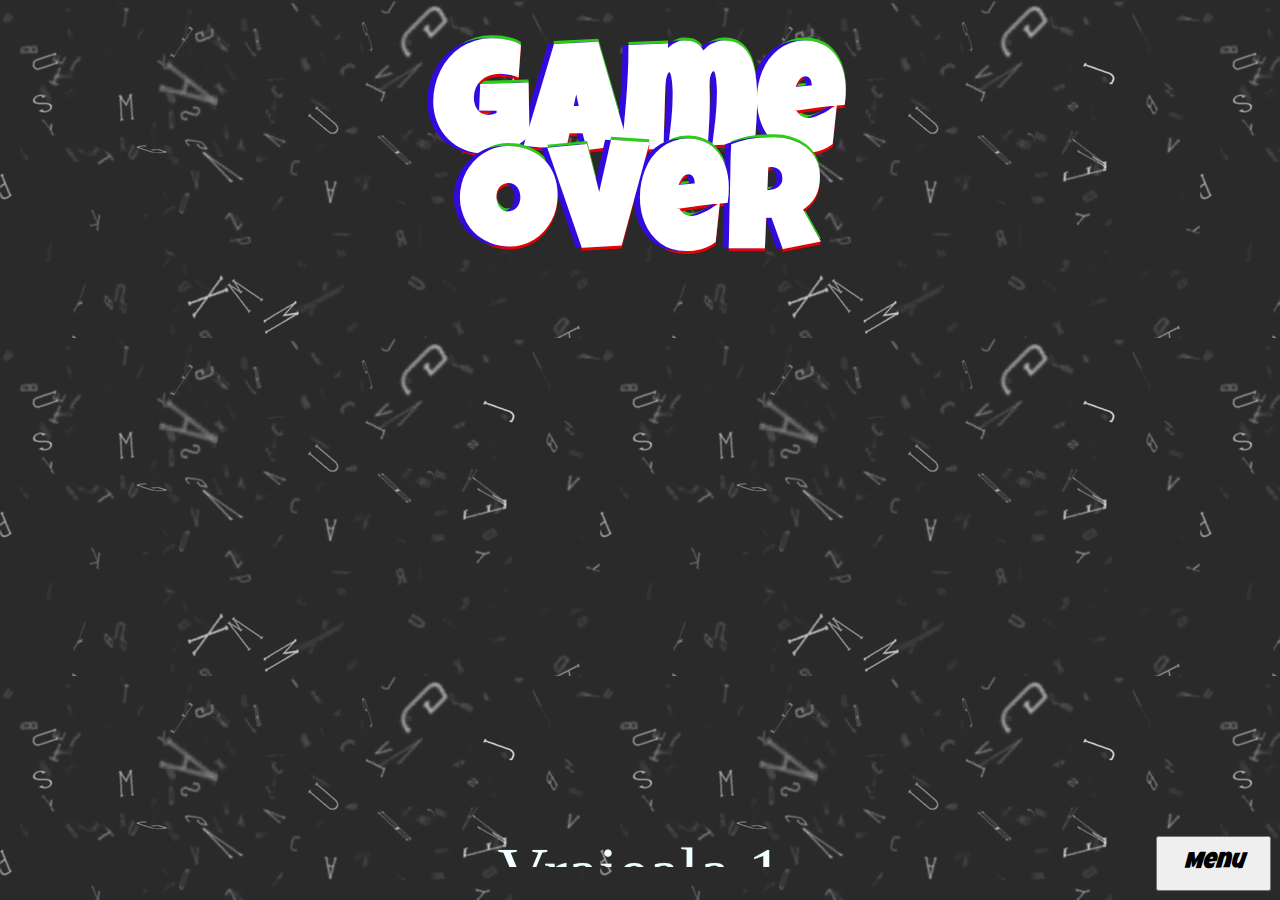
==== Words Maze Varianta 2/Game Over.html @ b917aca6 "Add files via upload" ====
<!DOCTYPE html>
<html lang="en">

<head>
    <link href="https://fonts.googleapis.com/css?family=Luckiest+Guy" rel="stylesheet">
    <meta charset="UTF-8">
    <meta name="viewport" content="width=device-width, initial-scale=1.0">
    <meta http-equiv="X-UA-Compatible" content="ie=edge">
    <link rel="stylesheet" href="style.css">
    <title>Game Over</title>
</head>

<body id="body">
     <h1 id="Last-Page-title"> Game Over </h1>

     <audio src="sounds/background theme.mp3" type="audio.mp3" id="background-music" autoplay="true" loop="true"></audio>
     
     <button class="toMenu-button" onclick="location='../../index.html'">Menu</button>

   <marquee class="Credits" id="Credits" behavior="scroll" direction="up" scrollamount="12">
       <p>Vrajeala 1</p>
       <p>Vrajeala 2</p>
       <p>Vrajeala 3</p>
       <p>Vrajeala 4</p>
       <p>Vrajeala 5</p>
       <p>Vrajeala 6</p>
       <p>Vrajeala 7</p>
       <p>Vrajeala 8</p>
       <p>Vrajeala 9</p>
       <p>Vrajeala 10</p>
   </marquee>  





</body>
---- Words Maze Varianta 2/style.css ----
html {
    overflow: hidden;
}

#body {
    background-image: url("images/background.gif");
    background-blend-mode: lighten;
    background-color: #ffffff2a;
    height: 800px;
}


#music-button { 
    display: flex;
    box-sizing: border-box;
    align-items: center;
    position: absolute;
    width: 44px;
    height: 44px;
    top: 9px;
    right: 9px;
    background-image: url("images/Musical\ Note.png");
    background-position: center;
    outline: none;
    border-radius: 50%; 
    border: 2.5px rgb(255, 255, 255);
    border-style: solid;
}


#sound-form {
    position: absolute;
    background-color: rgb(122, 122, 122);
    width: 30px;
    height: 30px;
    clip-path: polygon(40% 27%, 80% 0, 80% 99%, 40% 73%, 10% 73%, 10% 27%);    
} 

#cross {
    display: none;
    background-color: red;
    position: absolute;
    width: 45px;
    height: 45px;
    clip-path: polygon(85% 0, 100% 0, 15% 100%, 0% 100%);
    opacity: 0.4;
    right: -4px;
    border-radius: 50%;
}

/*menu page*/
#menu-page {
    animation: showpage 0.5s;
}

#menu-page h1 {
    font-family: 'Luckiest Guy', cursive;
    font-size: 60px;
    font-weight: bolder;
    color:#ffffff;
    text-shadow:-4px 0 rgb(50, 10, 224), 0 2px rgb(226, 3, 3), 0px 0 black, 0 -2px rgb(41, 207, 19);
    text-align: center;
    vertical-align: middle;
    line-height: 40px;
    width: 200px;
    margin-left: auto;
    margin-right: auto;
}

.startbuttons-box {
    display:flex;
    justify-content: center;
    align-items: center;
    flex-direction: column;
    margin-top: 160px;
}

.startbuttons {
    margin: 15px;
    height: 60px;
    width: 230px;
    font-family: 'Luckiest Guy', cursive;
    font-size: 18px;
    text-shadow:-1px 0 white, 0 1px white, 1px 0 white, 0 -1px white;
    font-style: italic;
    font-weight: bolder;
    background-color: honeydew;
    animation-name: example;
    animation-duration: 7.6s;
    animation-iteration-count: infinite;
}

#exit-modal-bg {
    display: none;
    justify-content: center;
    align-items: center;
    height: 800px;
    width: 100%;
}

#exit-modal {
    position: relative;
    width: 550px;
    height: 120px;
    animation: showmodal 0.4s;
    bottom: 120px;
}

#exit-modal-header {
    background-color: brown;
    height: 45px;     
}

#exit-modal-body {
    display: flex;
    background-color: rgb(145, 136, 136);
    margin: 0px;
    height: 180px;
    justify-content: center;
    align-items: center;
    font-size: 23px;
    font-family: 'Luckiest Guy', cursive;
}

#exit-modal-footer {
    text-align: center;
    background-color: brown;
    height: 50px; 
}
/*menu page*/

@keyframes example {
    0% {background-color: hsla(14, 89%, 50%, 0.959);}
    14% {background-color: hsla(246, 89%, 50%, 0.959);}
    28% {background-color: hsla(36, 89%, 50%, 0.959);}
    42% {background-color: hsla(120, 89%, 50%, 0.959);}
    56% {background-color: hsla(278, 89%, 50%, 0.959);}
    70% {background-color: hsla(180, 89%, 50%, 0.959);}
    85% {background-color: hsla(310, 89%, 50%, 0.959);}
    100% {background-color: hsla(14, 89%, 50%, 0.959);}
}

/*howtoplay page*/
#howtoplay-page {
    display: none;
    animation: showpage 0.5s;
}

@keyframes showpage {
    from {
        opacity: 0;
    }
    to {
        opacity: 1;
    }
}

#howtoplay-page h1 {
    font-family: 'Luckiest Guy', cursive;
    font-size: 30px;
    font-weight: bold;
    color:#ffffff;
    text-shadow:-2px 0 black, 0 2px black, 2px 0 black, 0 -2px black;
    text-align: center;
    vertical-align: middle;
    line-height: 50px;
}

#howtoplay-page p {
    font-family: 'Luckiest Guy', cursive;
    font-weight: normal;
    font-size: 18px;
    color:#ffffff;
    text-shadow:-2px 0 black, 0 2px black, 3px 0 black, 0 -2px black;
    text-align: center;
    vertical-align: middle;
    line-height: 32px;
}

.howtoplaybuttons-box {
    display: flex;
    justify-content: center;
    flex-direction: column;
    align-items: center;
}

.howtoplaybuttons {
    height: 60px;
    width: 280px;
    margin-top: 30px;
    font-size: 1.2rem;
    font-family: 'Luckiest Guy', cursive;
    text-shadow:-1px 0 white, 0 1px white, 1px 0 white, 0 -1px white;
    font-style: italic;
    background-color: honeydew;
    animation-name: example;
    animation-duration: 8s;
    animation-iteration-count: infinite;   
}
/*howtoplay page*/

/*levels page*/
#levels-page {
    display: none;
    animation: showpage 0.2s;
}

#levels-page h1 {
    font-family: 'Luckiest Guy', cursive;
    font-size: 35px;
    font-weight: bold;
    color:#ffffff;
    text-shadow:-2px 0 black, 0 2px black, 2px 0 black, 0 -2px black;
    text-align: center;
    vertical-align: middle;
    line-height: 50px;
}

.levelbox {
    margin-top: 8rem;
    display: flex;
    justify-content: center;
    align-items: center;
    flex-wrap: wrap;
    margin-left: auto;
    margin-right: auto;
}

.levelbuttons {
    margin: 7px;
    font-size: 15px;
    font-family: 'Luckiest Guy', cursive;
    text-shadow:-1px 0 white, 0 1px white, 1px 0 white, 0 -1px white;
    font-style: italic;
    background-color: rgb(173, 168, 168);
    width: 50px;
    height: 50px;
    outline: none;
}

#levels-back-button {
    width: 50%;
}
/*levels page*/

/*level1 page*/
#level1-page {
    display: block;
    animation: showpage 2s;
}

h6 {
    margin-top: 50px;
    margin-bottom: 50px; 
    font-family: 'Luckiest Guy', cursive;
    font-size: 2.3rem;
    font-weight: bold;
    color:#ffffff;
    text-shadow:-2px 0 black, 0 2px black, 2px 0 black, 0 -2px black;
    text-align: center;
    vertical-align: middle;
    line-height: 24px;
}

.level1-letter-container {
    display: flex;
    grid-template-columns: auto auto auto;
    grid-template-rows: auto;
    justify-content: center;
    align-items: center;
    margin-top: 0rem;
    position: relative;
    opacity: 0.8;
}

.level1-letter-item {
    display: flex;
    justify-content: center;
    align-items: center;
    background-color: rgb(173, 168, 168);
    text-align: center;
    margin: 0;
    width: 47px;
    height: 47px;
    font-size: 20px;
    border: 3px solid;
    border-top-left-radius: 25%;
    border-bottom-right-radius: 25%;
    outline-offset: 5px;
    font-family: 'Crimson Text', serif;
}

.backspacebutton-box {
    position: relative;
    margin-left: auto;
    margin-right: auto;
    display: flex;
    justify-content: center;
    align-items: center;
    top: 145px;
    width: 98px;
    height: 68px;
    background-color: rgba(255, 0, 0, 0.733);
    clip-path: polygon(25% 9%, 96% 9%, 96% 91%, 25% 91%, 2% 51%);
}

.backspacebutton {
    width: 90px;
    height: 60px;
    opacity: 0.9; 
    clip-path: polygon(25% 9%, 96% 9%, 96% 91%, 25% 91%, 2% 51%);
}

.backspacebutton p {
    position: relative;
    font-size: 35px;
    font-weight: bolder;
    left: 8%;
    bottom: 1.8rem;
    opacity: 0.6;
    color: black;
    font-family: 'Luckiest Guy', cursive;
} 

.fiveletterbox {
    position: relative;
    display: flex;
    margin-left: auto;
    margin-right: auto;
    justify-content: center;
    flex-wrap: wrap;   
    top: 105px;  
}

.letterbutton {
    text-align: center;
    width: 67px;
    height: 67px;
    margin: 17px;
    font-size: 30px;
    font-family: 'Crimson Text', serif;
    text-shadow:-1px 0 white, 0 1px white, 1px 0 white, 0 -1px white;
    border-style: solid;
    border-color: rgb(173, 168, 168);
    font-weight: bolder;
    opacity: 0.9;
    padding: 0;
}

.letterbutton:hover {
    background-color: #33cc33;
}

.nextlevel-modal-background {
    display: none;
    position: absolute;
    top: 0vh;
    left: 0.5%;
    height: 100vh;
    width: 99%;
    background-color: black;
    opacity: 0.7;
}

.nextlevel-modal {
    position: absolute;
    display: none;
    justify-content: center;
    align-items: center;
    top: 0;
    left: 0;
    width: 100%;
    height: 100vh;
}

.modal-content {
    position: relative;
    bottom: 150px;
    width: 400px;
    height: 308px;
    animation: showmodal 0.7s;
    
}

#modal-body {  
     background-color: rgb(145, 136, 136);
     margin: 0px;
     height: 200px;
} 

#modal-body p {
    position: relative;
    margin: 0px; 
    top: 5px;
    font-family: 'Luckiest Guy', cursive;
    font-size: 21px;
    color:#ffffff;
    text-shadow:-2px 0 rgba(0, 0, 0, 0.301), 0 2px rgba(0, 0, 0, 0.301), 3px 0 rgba(0, 0, 0, 0.301), 0 -2px rgba(0, 0, 0, 0.301);
    text-align: center;
    vertical-align: middle;
}

#modal-word {
    margin-top: 11%;
    font-size: 35px;
    text-align: center;
    font-family: 'Luckiest Guy', cursive;
    color: rgb(247, 247, 17);
}

#modal-header {
    text-align: center;
    background-color: brown;
    height: 40px;     
}

#modal-header p {
    position: relative;
    margin: 0px; 
    top: 20%;
    font-family: 'Luckiest Guy', cursive;
    font-size: 20px;
    font-weight: bold;
    color:#ffffff;
    text-shadow:-2px 0 rgba(0, 0, 0, 0.301), 0 2px rgba(0, 0, 0, 0.301), 3px 0 rgba(0, 0, 0, 0.301), 0 -2px rgba(0, 0, 0, 0.301);
    text-align: center;
    vertical-align: middle;
}

#modal-footer {
    display:flex;
    justify-content: center;
    align-items: center;
    text-align: center;
    background-color: brown;
    height: 70px; 
}

#modal-word p {
    position: relative;
    font-family: 'Luckiest Guy', cursive;
    text-shadow:-1px 0 white, 0 1px white, 1px 0 white, 0 -1px white;
    font-size: 30px;
}


#modalbutton {
    position: relative;
    width: 200px;
    height: 40px;
    animation: change 1.2s infinite;
    font-size: 15px;
    font-family: 'Luckiest Guy', cursive;
    text-shadow:-1px 0 white, 0 1px white, 1px 0 white, 0 -1px white;
    font-style: italic;
}

.toMenu-button {
    position: absolute;
    width: 95px;
    height: 50px;
    font-family: 'Luckiest Guy', cursive;
    font-size: 22px;
    font-style: italic;
    font-weight: normal;
    bottom: 9px;
    right: 9px;
}

.eightletterbox {
    position: relative;
    display: flex;
    margin-left: auto;
    margin-right: auto;
    justify-content: center;
    flex-wrap: wrap;   
    top: 100px;
}

.nineletterbox {
    position: relative;
    display: flex;
    margin-left: auto;
    margin-right: auto;
    justify-content: center;
    flex-wrap: wrap;   
    top: 100px;
}

@keyframes showmodal {
    from {
        opacity: 0;
    }
    to {
        opacity: 1;
        }
}

@keyframes change {
    from {
        background-color: greenyellow;
    }
    to {
        background-color: blueviolet;
    }
}

#Last-Page-title {   
    margin-top: 70px;
    font-family: 'Luckiest Guy', cursive;
    font-weight: bolder;
    color:#ffffff;
    text-align: center;
    vertical-align: middle;
    width: 450px;
    margin-left: auto;
    margin-right: auto;
    font-size: 150px;
    line-height: 98px;
    text-shadow:-6px 0 rgb(50, 10, 224), 0 3px rgb(226, 3, 3), 0px 0 rgb(0, 0, 0), 0 -3px rgb(41, 207, 19);
    animation: flash 4.5s infinite;
}

@keyframes flash {
     0% {opacity: 1;}
     25% {opacity: 0;}
     50% {opacity: 1;}
     75% {opacity: 0;}
     100% {opacity: 1;}
}

.Credits {
    position: relative;
    display: flex;
    justify-content: center;
    align-items: center;
    flex-direction: column;
    width: 600px;
    height: 550px;
    margin-left: auto;
    margin-right: auto;
    bottom: 50px;
}

#Credits p {
    position: relative;
    font-size: 70px;
    color: azure;
    text-align: center;
    top: 500px;
}
.lock {
    position: relative;
    background-image: url("images/lock.jpg");
    background-repeat: no-repeat;
    width: 35px;
    height: 35px;
    bottom: 45px;
    opacity: 0.5;
    margin-left: auto;
    margin-right: auto;
}

.levels-modal {
    display: none;
    position: absolute;
    top: 0vh;
    left: 0.5%;
    height: 100vh;
    width: 99%;
    background-color: black;
    opacity: 0.7;
}

#levels-modal-content-box {
    display: none;
    position: absolute;
    top: 0vh;
    left: 0.5%;
    height: 100vh;
    width: 99%;
    justify-content: center;
    align-items: center;
}

#levels-modal-content {
    position: relative;
    display: none;
    width: 90%;
    height: 40vh;
    flex-direction: column;
    justify-content: center;
    animation: showmodal 0.5s;
    bottom: 15vh;
}

#levels-modal-header {
    display: flex;
    background-color: brown;
    height: 10vh;
    justify-content: center;
    align-items: center;   
}


#levels-modal-header-text {
    text-align: center;
    font-size: 30px;
    font-family: 'Luckiest Guy', cursive;
    margin-top: auto;
    margin-bottom: auto;
}

#close-levels-modal {
    display: flex;
    position: absolute;
    align-self: flex-start;
    font-size: 40px;
    margin-top: auto;
    margin-bottom: auto;
    right: 10px;
}

#levels-modal-body {
    display: flex;
    justify-content: center;
    flex-direction: column;
    position: relative;
    background-color: blanchedalmond;
    height: 20vh;    
} 

#levels-modal-body-text {
    position: relative;
    bottom: 4vh;
    align-self: center;
    font-family: 'Luckiest Guy', cursive;
    font-size: 20px; 
    font-weight: normal;
}

#insert-text {
    position: relative;
    text-align: center;
    align-self: center;
    font-family: 'Luckiest Guy', cursive;
    font-size: 12px; 
    bottom: 4vh;
}


#levels-modal-footer {
    display: flex;
    justify-content: center;
    align-items: center;
    position: relative;
    background-color: brown;
    height: 10vh;
}

#levels-modal-button {
    width: 140px;
    height: 37px;
    font-family: 'Luckiest Guy', cursive;
    font-size: 20px;
    animation: change 1.1s infinite;
}

#cancel-levels-modal {
    position: relative;
    top: 5px;
    right: 5px;
}


@-webkit-keyframes wrong {
    from {
        opacity: 0;
    }
    to {
        opacity: 1;
    }
}

/* media queries */
@media (min-width:768px) {
    #menu-page h1 {
         margin-top: 60px;
         font-size: 120px;
         line-height: 80px;
         width: 500px;
         margin-left: auto;
         margin-right: auto;
    }
    .startbuttons-box {
        margin-top: 110px;
    }
    .startbuttons {
        width: 380px;
        height: 70px;
        font-size: 28px;
    }

    #howtoplay-page h1 {
        font-size: 40px;
    }
    #howtoplay-page p {
        font-size: 23px;
        line-height: 40px;
    }
    .howtoplaybuttons {
        width: 350px;
        height: 65px;
        font-size: 20px;
    }
    h6 {
        font-size: 70px;
    }
    .letterbutton {
        width: 100px;
        height: 100px;
        font-size: 55px;
    }
    .fiveletterbox {
        width: 500px;
        top: 100px;
    }
    .eightletterbox {
        width: 600px;
        height: 280px;
    }
    .nineletterbox {
        width: 750px;
    }
    .level1-letter-item {
        width: 100px;
        height: 100px;
        margin: 1px;
        border: 6px solid;
    }
    .backspacebutton-box {
        top: 180px;
        width: 119px;
        height: 79px;
    }
    .backspacebutton {
        width: 110px;
        height: 70px;
    }
    .backspacebutton p {
        font-size: 37px;
    }
    .level1-letter-container {
        bottom: 60px;
    }
    #levels-page h1 {
        font-size: 70px;
    }
    .levelbox {
        width: 600px;
    }
    .levelbuttons {
        width: 90px;
        height: 90px;
        font-size: 25px;
        margin: 9px;
    }
    .level1-letter-item h2 {
        font-size: 55px;
    } 
    .modal-content {
        width: 650px;
    }
    #modal-word p {
        font-size: 50px;
    }
    #modal-header p{
        font-size: 30px;
        top: 10%;
    }
    #modal-body p {
        font-size: 37px;
    }
    #modalbutton {
        font-size: 22px;
    }
    .lock {
        left: 26px;
        margin-top: 37px;
        opacity: 1;
    }
    #insert-text {
        font-size: 20px;
        width: 200px;
    }
    #levels-modal-content {
        bottom: 3vh;
        width: 80%;
    }
    #levels-modal-header-text {
        font-size: 40px;
    }
    #close-levels-modal {
        font-size: 60px;
        right: 15px;
    }
}

@media (min-width:1024px){
    #menu-page h1 {
        font-size: 140px;
        line-height: 95px;
        text-shadow:-6px 0 rgb(50, 10, 224), 0 3px rgb(226, 3, 3), 0px 0 rgb(0, 0, 0), 0 -3px rgb(41, 207, 19);
    }
    #levels-page h1 {
        font-size: 85px;
    }
    .levelbuttons {
        width: 115px;
        height: 115px;
        font-size: 32px;
    }
    .levelbox {
        width: 700px;
    }
    #levels-back-button {
        width: 54%;
    }
    #howtoplay-page p {
        font-size: 33px;
        line-height: 45px;
    }
    .level1-letter-item {
        margin: 10px;
    }
    .toMenu-button {
        height: 55px;
        width: 115px;
        font-size: 23px;
    }
    .backspacebutton-box {
        top: 190px;
        width: 139px;
        height: 88px;
    }
    .backspacebutton {
        width: 130px;
        height: 79px;
    }
    .backspacebutton p {
        font-size: 40px;
    }
    .eightletterbox .letterbutton {
        width: 105px;
        height: 105px;
        margin: 11px;     
    }
    .modal-content {
        Width: 750px;
    }
    #modal-header{
        height: 60px;
    }
    #modal-body {
        height: 250px;
    }
    #modal-footer {
        height: 90px;
    }
    #modalbutton {
        height: 45px;
        width: 220px;
    }
    #modal-header p {
        font-size: 37px;
    }
    .eightletterbox {
        width: 630px;
        top: 85px;
    }
    .nineletterbox {
        top: 85px;
    }
    .fiveletterbox {
        top: 85px;
    }
    .lock {
        left: 39px;
        margin-top: 45px;
    }
    #levels-modal-body-text {
        font-size: 32px;
        bottom: 10vh;
    }
    #insert-text {
        font-size: 30px;
        width: 250px;
    }
    #levels-modal-button {
        width: 230px;
        height: 45px;
        font-size: 30px;
    }
    #levels-modal-header {
        font-size: 45px;
    }
    #levels-modal-content {
        width: 65%;
        height: 50vh;
    }
    #levels-modal-body {
        height: 40vh;
    }
    #levels-modal-header {
        height: 15vh;
    }
    #levels-modal-footer {
        height: 15vh;
    }
    #levels-modal-body-text {
        bottom: 8vh;
    }
}
/* media queries*/
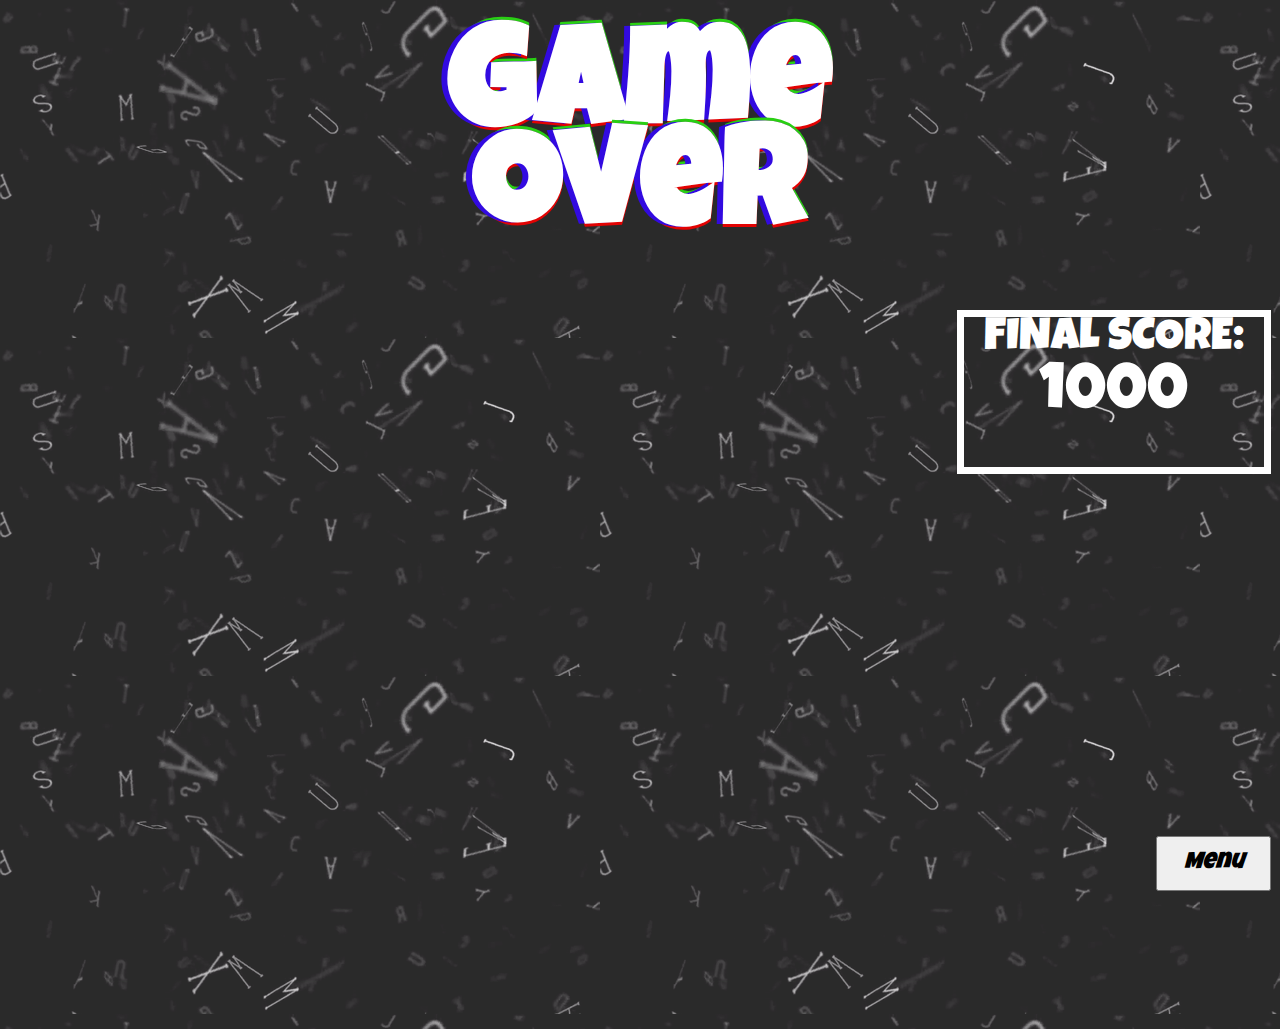
==== commit 75ead5a1: "Add files via upload" ====
--- a/Words Maze Varianta 2/Game Over.html
+++ b/Words Maze Varianta 2/Game Over.html
@@ -11,27 +11,31 @@
 </head>
 
 <body id="body">
-     <h1 id="Last-Page-title"> Game Over </h1>
 
+        <div id="finalscore">
+                <div id="finalscoreboard">FINAL SCORE:
+                   <div id="points">1000</div>
+               </div>
+           </div>
+
+    
+     <h1 id="Last-Page-title">Game Over</h1>
+
+     <marquee class="Credits" id="Credits" behavior="scroll" direction="up" scrollamount="12">
+        <p>Vrajeala 1</p>
+        <p>Vrajeala 2</p>
+        <p>Vrajeala 3</p>
+        <p>Vrajeala 4</p>
+        <p>Vrajeala 5</p>
+        <p>Vrajeala 6</p>
+        <p>Vrajeala 7</p>
+        <p>Vrajeala 8</p>
+        <p>Vrajeala 9</p>
+        <p>Vrajeala 10</p>
+    </marquee>
+    
      <audio src="sounds/background theme.mp3" type="audio.mp3" id="background-music" autoplay="true" loop="true"></audio>
      
      <button class="toMenu-button" onclick="location='../../index.html'">Menu</button>
 
-   <marquee class="Credits" id="Credits" behavior="scroll" direction="up" scrollamount="12">
-       <p>Vrajeala 1</p>
-       <p>Vrajeala 2</p>
-       <p>Vrajeala 3</p>
-       <p>Vrajeala 4</p>
-       <p>Vrajeala 5</p>
-       <p>Vrajeala 6</p>
-       <p>Vrajeala 7</p>
-       <p>Vrajeala 8</p>
-       <p>Vrajeala 9</p>
-       <p>Vrajeala 10</p>
-   </marquee>  
-
-
-
-
-
 </body>--- a/Words Maze Varianta 2/style.css
+++ b/Words Maze Varianta 2/style.css
@@ -505,18 +505,20 @@
     }
 }
 
+
+
 #Last-Page-title {   
-    margin-top: 70px;
+    margin-top: 15vh;
     font-family: 'Luckiest Guy', cursive;
     font-weight: bolder;
     color:#ffffff;
     text-align: center;
     vertical-align: middle;
-    width: 450px;
+    width: 400px;
     margin-left: auto;
     margin-right: auto;
-    font-size: 150px;
-    line-height: 98px;
+    font-size: 80px;
+    line-height: 58px;
     text-shadow:-6px 0 rgb(50, 10, 224), 0 3px rgb(226, 3, 3), 0px 0 rgb(0, 0, 0), 0 -3px rgb(41, 207, 19);
     animation: flash 4.5s infinite;
 }
@@ -535,16 +537,16 @@
     justify-content: center;
     align-items: center;
     flex-direction: column;
-    width: 600px;
-    height: 550px;
+    width: 70%;
+    height: 80vh;
     margin-left: auto;
     margin-right: auto;
-    bottom: 50px;
+    bottom: 30px;
 }
 
 #Credits p {
     position: relative;
-    font-size: 70px;
+    font-size: 50px;
     color: azure;
     text-align: center;
     top: 500px;
@@ -672,8 +674,48 @@
     right: 5px;
 }
 
-
-@-webkit-keyframes wrong {
+#scoreboard-box {
+    display: flex;
+    justify-content: center;
+    align-items: center;
+    position: absolute;
+    width: 100%;
+    top: 95px;
+    left: 0px;
+}
+
+#scoreboard {
+    color: rgb(255, 255, 255);
+    border: 4px floralwhite solid;
+    width: 120px;
+    height: 65px;
+    text-align: center;
+    font-family: 'Luckiest Guy', cursive;
+    font-size: 25px;
+}
+
+#finalscore {
+    position: absolute;
+    left: 0px;
+    width: 100%;
+    top: 10px;
+    display: flex;
+    justify-content: flex-end;
+}
+
+#finalscore #finalscoreboard {
+    position: relative;
+    right: 9px;
+    color: white;
+    border: 4px floralwhite solid;
+    width: 120px;
+    height: 60px;
+    text-align: center;
+    font-family: 'Luckiest Guy', cursive;
+    font-size: 20px;
+}
+
+@keyframes wrong {
     from {
         opacity: 0;
     }
@@ -779,7 +821,7 @@
         top: 10%;
     }
     #modal-body p {
-        font-size: 37px;
+        font-size: 30px;
     }
     #modalbutton {
         font-size: 22px;
@@ -803,6 +845,36 @@
     #close-levels-modal {
         font-size: 60px;
         right: 15px;
+    }
+    #Last-Page-title {
+        font-size: 120px;
+        margin-top: 5vh;
+        line-height: 80px;
+    }
+    #scoreboard-box {
+        top: 10px;
+        justify-content: flex-end;
+    }
+
+    #scoreboard {
+        position: relative;
+        width: 170px;
+        height: 100px;
+        font-size: 40px;
+        border: 10px solid;
+        right: 10px;
+    }
+    #finalscore {
+        top: 300px;
+    }
+    #finalscore #finalscoreboard {
+        width: 200px;
+        font-size: 30px;
+        height: 100px;
+        border: 7px solid;
+    }
+    #finalscoreboard #points {
+        font-size: 45px;
     }
 }
 
@@ -920,6 +992,32 @@
     #levels-modal-body-text {
         bottom: 8vh;
     }
+    #scoreboard {
+        height: 120px;
+        width: 200px;
+        font-size: 45px;
+        border: 12px solid;
+    }
+    #points {
+        position: relative;
+        top: 0px;
+        font-size: 50px;
+    }
+    #finalscore {
+        top: 310px;
+    }
+    #finalscore #finalscoreboard {
+        width: 300px;
+        font-size: 45px;
+        height: 150px;
+    }
+    #finalscoreboard #points {
+        font-size: 65px;
+    }
+    #Last-Page-title {
+        font-size: 140px;
+        line-height: 100px;
+    }
 }
 /* media queries*/
 
